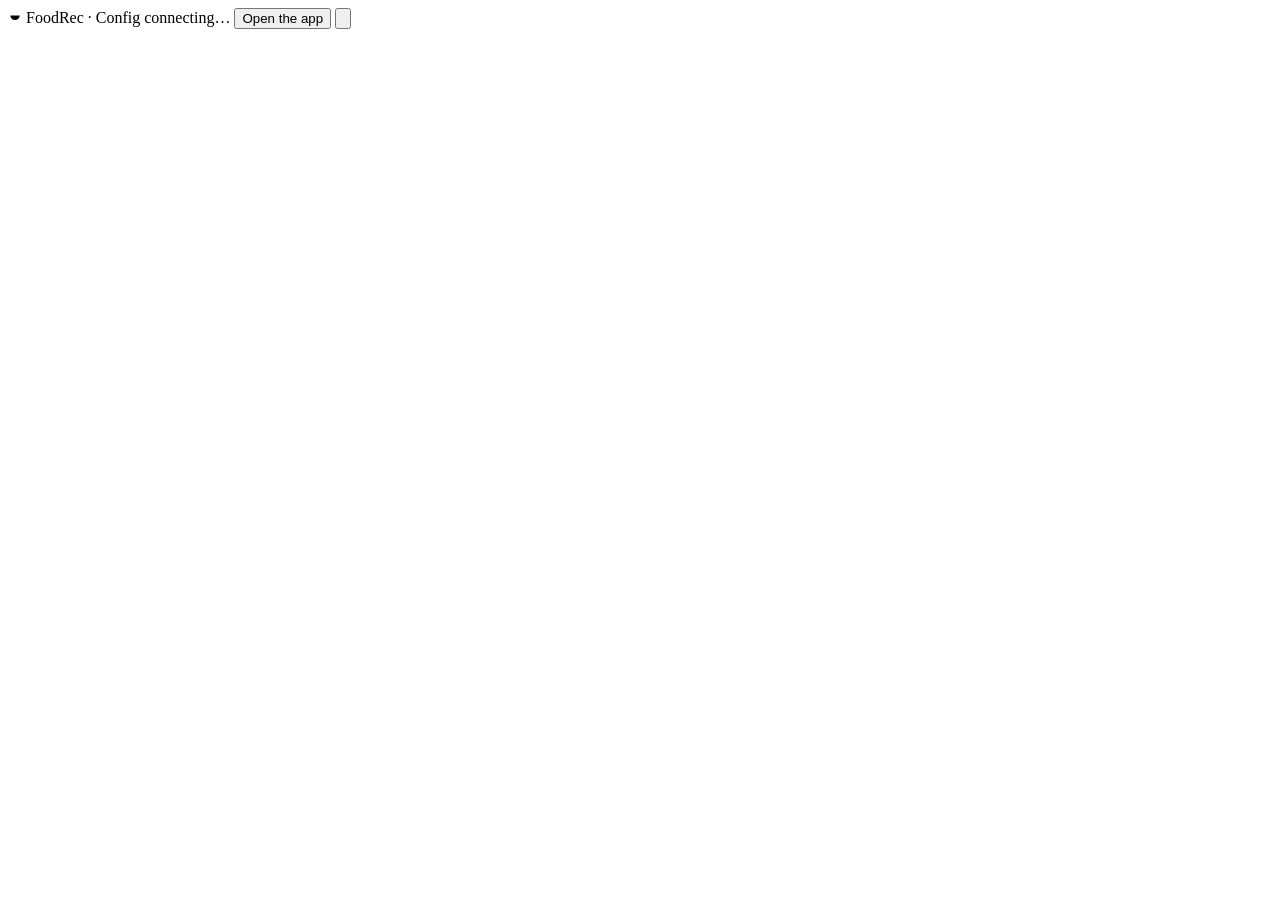
==== foodrec/web/config.html @ f6a183fd "LLM providers, separate Config page with reload, configurable criteria, study population - LLM provi" ====
<!doctype html>
<html lang="en">
<head>
  <meta charset="utf-8">
  <meta name="viewport" content="width=device-width, initial-scale=1">
  <title>Config · FoodRec</title>
  <link rel="stylesheet" href="/static/app.css?v=0.4.0">
  <link rel="icon" href="data:image/svg+xml,%3Csvg xmlns='http://www.w3.org/2000/svg' viewBox='0 0 24 24'%3E%3Crect width='24' height='24' rx='6' fill='%232f6b4f'/%3E%3Cpath d='M5 12h14a7 7 0 0 1-14 0z' fill='white'/%3E%3C/svg%3E">
</head>
<body class="config-page">
  <header class="topbar">
    <a class="brand" href="/config" style="color:inherit;text-decoration:none">
      <span class="brand-mark"><svg class="i" viewBox="0 0 24 24" style="width:14px;height:14px"><path d="M4 11h16a8 8 0 0 1-16 0z"/></svg></span>
      <span class="brand-name">FoodRec · Config</span>
    </a>
    <span class="spacer"></span>
    <span class="status-pill"><span class="dot"></span>connecting…</span>
    <button class="btn sm primary open-app" type="button" title="Close the Config page and open the app in this tab">Open the app</button>
    <button class="icon-btn theme-btn" type="button" title="Toggle theme" aria-label="Toggle theme">
      <svg class="i" viewBox="0 0 24 24"><path d="M20 14.5A8 8 0 0 1 9.5 4 8 8 0 1 0 20 14.5z"/></svg>
    </button>
  </header>
  <main></main>
  <script type="module" src="/static/config-main.js?v=0.4.0"></script>
</body>
</html>
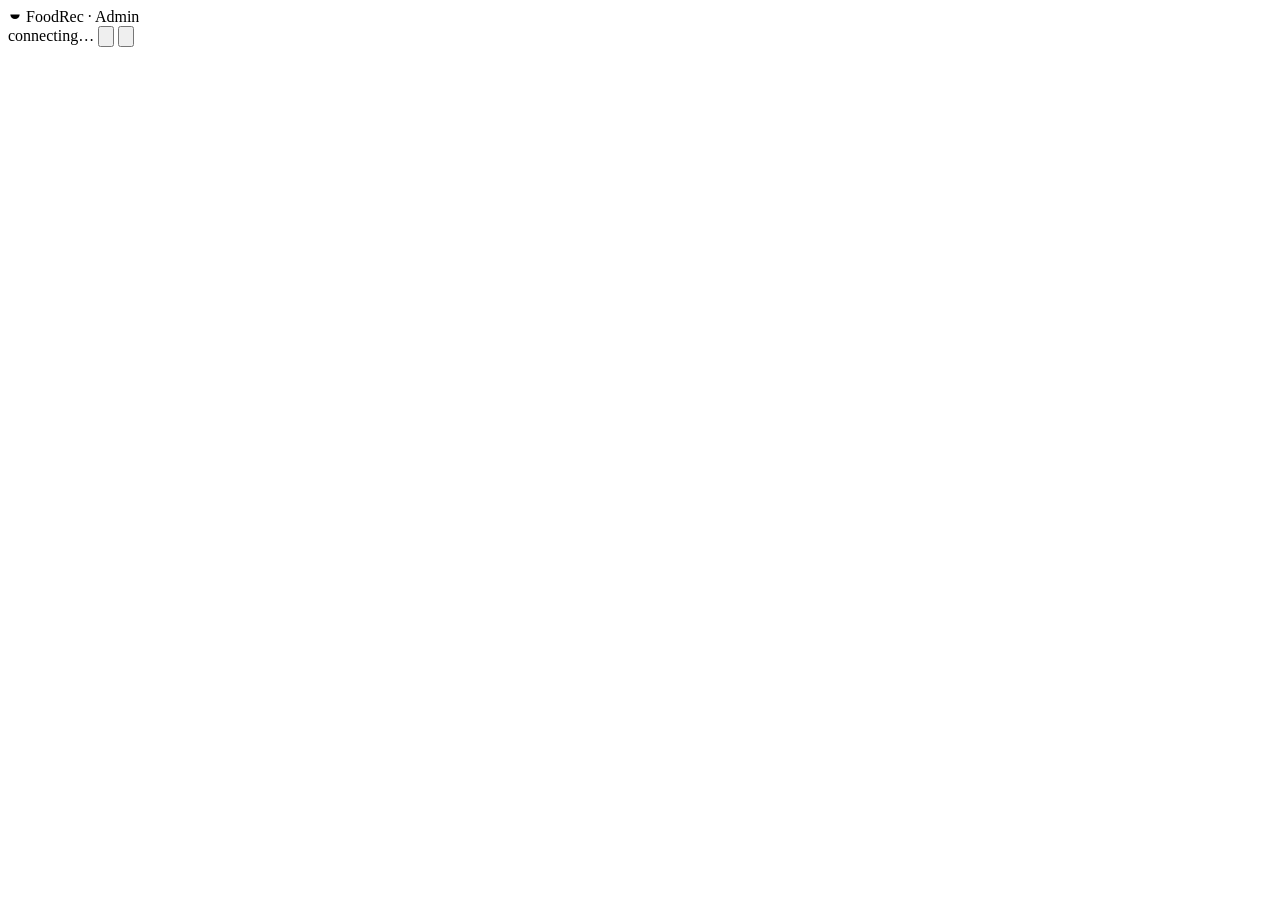
==== commit fabe1f5d: "Admin side with Monitor, view choice in the demo, a tour for each side - Administrators get only Mon" ====
--- a/foodrec/web/config.html
+++ b/foodrec/web/config.html
@@ -3,21 +3,25 @@
 <head>
   <meta charset="utf-8">
   <meta name="viewport" content="width=device-width, initial-scale=1">
-  <title>Config · FoodRec</title>
+  <title>Admin · FoodRec</title>
   <link rel="stylesheet" href="/static/app.css?v=0.4.0">
   <link rel="icon" href="data:image/svg+xml,%3Csvg xmlns='http://www.w3.org/2000/svg' viewBox='0 0 24 24'%3E%3Crect width='24' height='24' rx='6' fill='%232f6b4f'/%3E%3Cpath d='M5 12h14a7 7 0 0 1-14 0z' fill='white'/%3E%3C/svg%3E">
 </head>
 <body class="config-page">
   <header class="topbar">
-    <a class="brand" href="/config" style="color:inherit;text-decoration:none">
+    <a class="brand" href="#/monitor" style="color:inherit;text-decoration:none">
       <span class="brand-mark"><svg class="i" viewBox="0 0 24 24" style="width:14px;height:14px"><path d="M4 11h16a8 8 0 0 1-16 0z"/></svg></span>
-      <span class="brand-name">FoodRec · Config</span>
+      <span class="brand-name">FoodRec · Admin</span>
     </a>
+    <nav class="nav" aria-label="Administration"></nav>
     <span class="spacer"></span>
     <span class="status-pill"><span class="dot"></span>connecting…</span>
-    <button class="btn sm primary open-app" type="button" title="Close the Config page and open the app in this tab">Open the app</button>
     <button class="icon-btn theme-btn" type="button" title="Toggle theme" aria-label="Toggle theme">
       <svg class="i" viewBox="0 0 24 24"><path d="M20 14.5A8 8 0 0 1 9.5 4 8 8 0 1 0 20 14.5z"/></svg>
+    </button>
+    <button class="btn ghost sm user-btn" type="button" title="Account">
+      <svg class="i" viewBox="0 0 24 24"><path d="M12 12a4 4 0 1 0 0-8 4 4 0 0 0 0 8zM4 20c1.5-3.5 4.5-5 8-5s6.5 1.5 8 5"/></svg>
+      <span class="uid"></span>
     </button>
   </header>
   <main></main>
